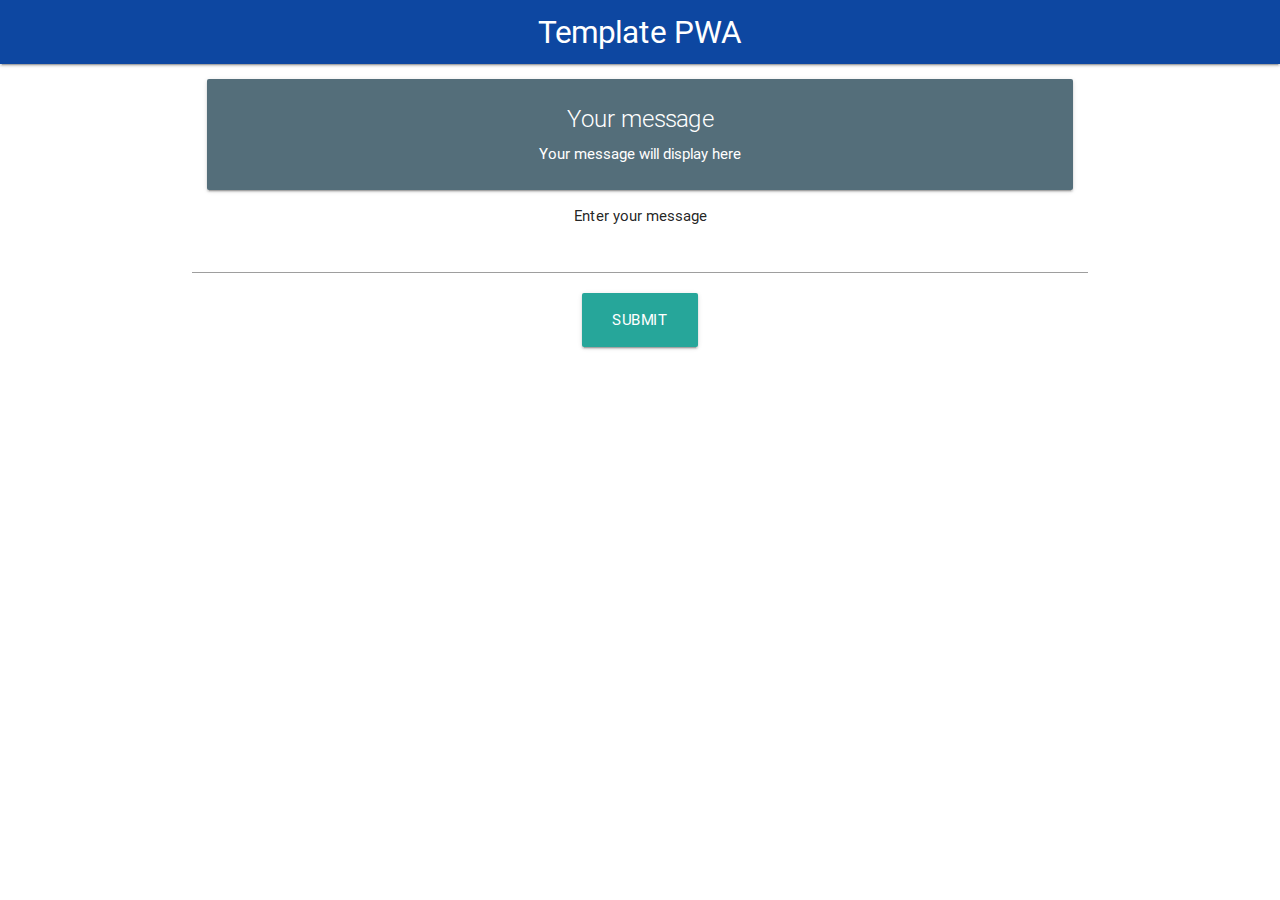
==== public/index.html @ b0d3224c "first commit" ====
<!DOCTYPE html>
<html>
  <head>
    <meta charset="utf-8">
    <meta http-equiv="X-UA-Compatible" content="IE=edge">
    <meta name="viewport" content="width=device-width, initial-scale=1.0">

    <title>Template PWA</title>

    <link href="https://fonts.googleapis.com/icon?family=Material+Icons" rel="stylesheet">

    <link rel="stylesheet" type="text/css" href="styles/materialize.css">
    <link rel="stylesheet" type="text/css" href="styles/style.css">

    <script type="text/javascript" src="scripts/jquery-3.3.1.js"></script>

    <link rel="manifest" href="/manifest.json">

    <!-- Add to home screen for Safari on iOS -->
    <meta name="apple-mobile-web-app-capable" content="yes">
    <meta name="apple-mobile-web-app-status-bar-style" content="black">
    <meta name="apple-mobile-web-app-title" content="Template PWA">
    <link rel="apple-touch-icon" href="images/icons/icon-152x152.png">
    <!-- Windows -->
    <meta name="msapplication-TileImage" content="images/icons/icon-144x144.png">
    <meta name="msapplication-TileColor" content="#2F3BA2">

    <link rel="icon"
         type="image/png"
         href="images/icons/icon-144x144.png">
  </head>
  <body>

    <nav>
      <div class="nav-wrapper blue darken-4">
        <a href="#" class="brand-logo center">Template PWA</a>
      </div>
    </nav>

    <main class="container">
      <div class="row">
        <div class="col s12">
          <div class="card blue-grey darken-1">
            <div class="card-content white-text">
              <span class="card-title">Your message</span>
              <p><div id="display">DISPLAY</div></p>
            </div>
          </div>
          Enter your message
          <input id="message" type="text" class="validate">
          <button class="waves-effect waves-light btn-large" id="button" type="button" name="button">
            Submit
          </button>
        </div>
      </div>
    </main>

    <script type="text/javascript" src="scripts/app.js"></script>
  </body>
</html>
---- public/styles/style.css ----
.card {
  margin: 15px;
}

.container {
  text-align: center;
}
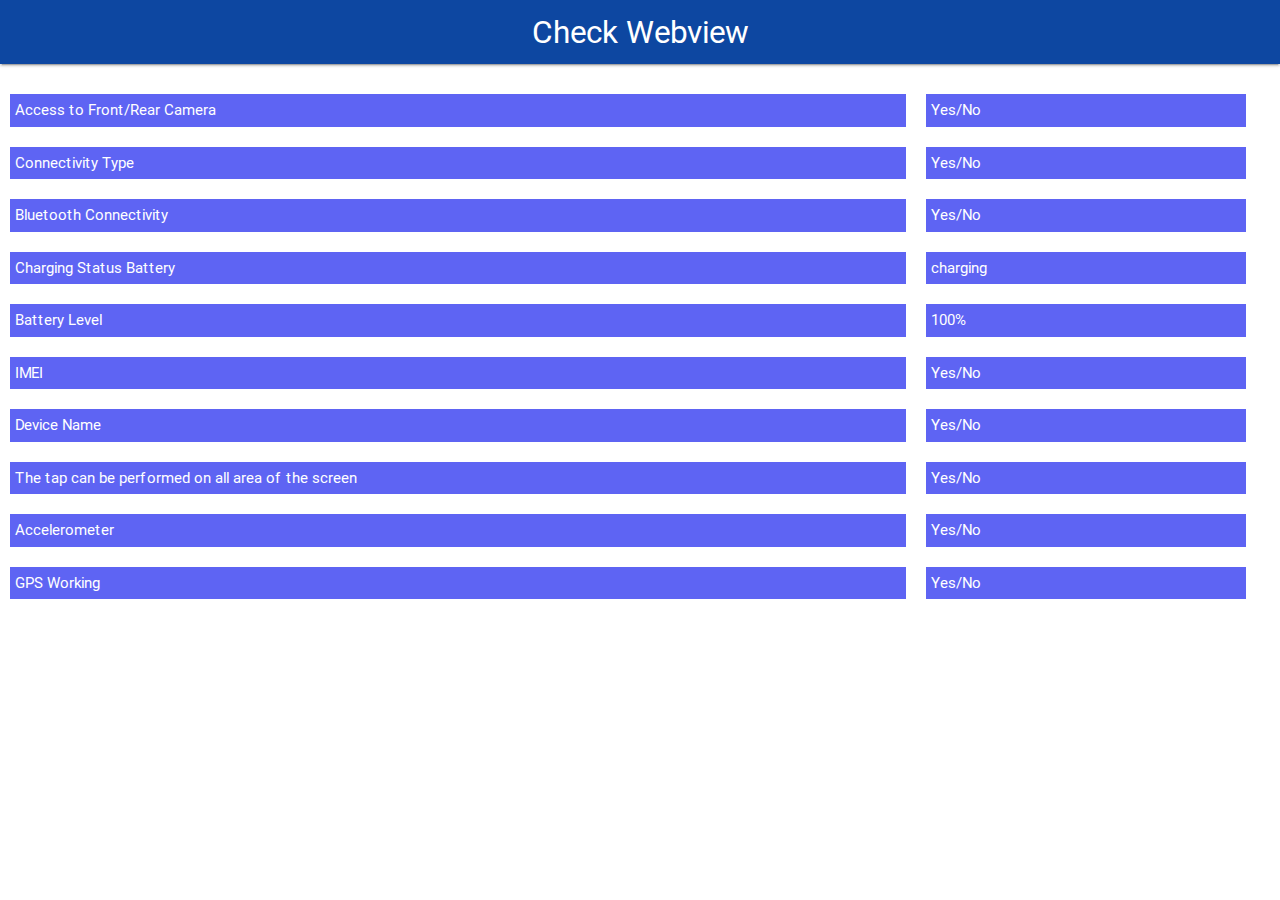
==== commit 7ccba97e: "Fix responsive all devices" ====
--- a/public/index.html
+++ b/public/index.html
@@ -5,7 +5,7 @@
     <meta http-equiv="X-UA-Compatible" content="IE=edge">
     <meta name="viewport" content="width=device-width, initial-scale=1.0">
 
-    <title>Template PWA</title>
+    <title>Check Webview</title>
 
     <link href="https://fonts.googleapis.com/icon?family=Material+Icons" rel="stylesheet">
 
@@ -19,7 +19,7 @@
     <!-- Add to home screen for Safari on iOS -->
     <meta name="apple-mobile-web-app-capable" content="yes">
     <meta name="apple-mobile-web-app-status-bar-style" content="black">
-    <meta name="apple-mobile-web-app-title" content="Template PWA">
+    <meta name="apple-mobile-web-app-title" content="Check Webview">
     <link rel="apple-touch-icon" href="images/icons/icon-152x152.png">
     <!-- Windows -->
     <meta name="msapplication-TileImage" content="images/icons/icon-144x144.png">
@@ -33,24 +33,90 @@
 
     <nav>
       <div class="nav-wrapper blue darken-4">
-        <a href="#" class="brand-logo center">Template PWA</a>
+        <a href="#" class="brand-logo center">Check Webview</a>
       </div>
     </nav>
 
     <main class="container">
-      <div class="row">
-        <div class="col s12">
-          <div class="card blue-grey darken-1">
-            <div class="card-content white-text">
-              <span class="card-title">Your message</span>
-              <p><div id="display">DISPLAY</div></p>
-            </div>
-          </div>
-          Enter your message
-          <input id="message" type="text" class="validate">
-          <button class="waves-effect waves-light btn-large" id="button" type="button" name="button">
-            Submit
-          </button>
+      <div class="rowexp">
+        <div class="exp leftexp">
+          Access to Front/Rear Camera
+        </div>
+        <div class="exp rightexp">
+          Yes/No
+        </div>
+      </div>
+      <div class="rowexp">
+        <div class="exp leftexp">
+          Connectivity Type
+        </div>
+        <div class="exp rightexp">
+          Yes/No
+        </div>
+      </div>
+      <div class="rowexp">
+        <div class="exp leftexp">
+          Bluetooth Connectivity
+        </div>
+        <div class="exp rightexp">
+          Yes/No
+        </div>
+      </div>
+      <div class="rowexp">
+        <div class="exp leftexp">
+          Charging Status Battery
+        </div>
+        <div class="exp rightexp">
+          <div id="charging">(charging state unknown)</div>
+        </div>
+      </div>
+      <div class="rowexp">
+        <div class="exp leftexp">
+          Battery Level
+        </div>
+        <div class="exp rightexp">
+          <div id="level">(battery level unknown)</div>
+          <!--<div id="dischargingTime">(discharging time unknown)</div>-->
+        </div>
+      </div>
+      <div class="rowexp">
+        <div class="exp leftexp">
+          IMEI
+        </div>
+        <div class="exp rightexp">
+          Yes/No
+        </div>
+      </div>
+      <div class="rowexp">
+        <div class="exp leftexp">
+          Device Name
+        </div>
+        <div class="exp rightexp">
+          Yes/No
+        </div>
+      </div>
+      <div class="rowexp">
+        <div class="exp leftexp">
+          The tap can be performed on all area of the screen
+        </div>
+        <div class="exp rightexp">
+          Yes/No
+        </div>
+      </div>
+      <div class="rowexp">
+        <div class="exp leftexp">
+          Accelerometer
+        </div>
+        <div class="exp rightexp">
+          Yes/No
+        </div>
+      </div>
+      <div class="rowexp">
+        <div class="exp leftexp">
+          GPS Working
+        </div>
+        <div class="exp rightexp">
+          Yes/No
         </div>
       </div>
     </main>
--- a/public/styles/style.css
+++ b/public/styles/style.css
@@ -1,7 +1,85 @@
-.card {
-  margin: 15px;
+/*.card {*/
+/*margin: 15px;*/
+/*}*/
+* {
+    -moz-box-sizing: border-box;
+    -webkit-box-sizing: border-box;
+    box-sizing: border-box;
 }
 
 .container {
-  text-align: center;
+    /*text-align: center;*/
+    margin-top: 20px;
 }
+
+.rowexp {
+    /*display: grid;*/
+    /*grid-gap: 10px;*/
+    /*grid-template-columns: 100px 100px 100px;*/
+    background-color: #fff;
+    color: #444;
+    display: block;
+}
+
+
+.exp {
+    background-color: #000aeca1;
+    color: #fff;
+    padding: 5px;
+    font-size: 100%;
+    margin: 10px;
+    float: left;
+    padding-right: 10px;
+}
+
+.leftexp {
+    /*grid-column: 1 / 4;*/
+    /*grid-row: 1;*/
+    width: 70%;
+    height: 100%;
+}
+
+.rightexp {
+    /*grid-column: 4;*/
+    /*grid-row: 1;*/
+    width: 25%;
+    height: 100%;
+}
+
+@media only screen and (max-width: 380px)
+{
+    nav .brand-logo {
+        font-size:24px;
+    }
+    .exp {
+        font-size: 12px;
+    }
+    .leftexp {
+        margin: 3px;
+        width:60%;
+    }
+
+    .rightexp {
+        margin: 3px;
+        width:30%;
+    }
+}
+
+@media only screen and (max-width: 420px)
+{
+    nav .brand-logo {
+        font-size:24px;
+    }
+    .exp {
+        font-size: 12px;
+    }
+    .leftexp {
+        margin: 3px;
+        width:60%;
+    }
+
+    .rightexp {
+        margin: 3px;
+        width:35%;
+    }
+}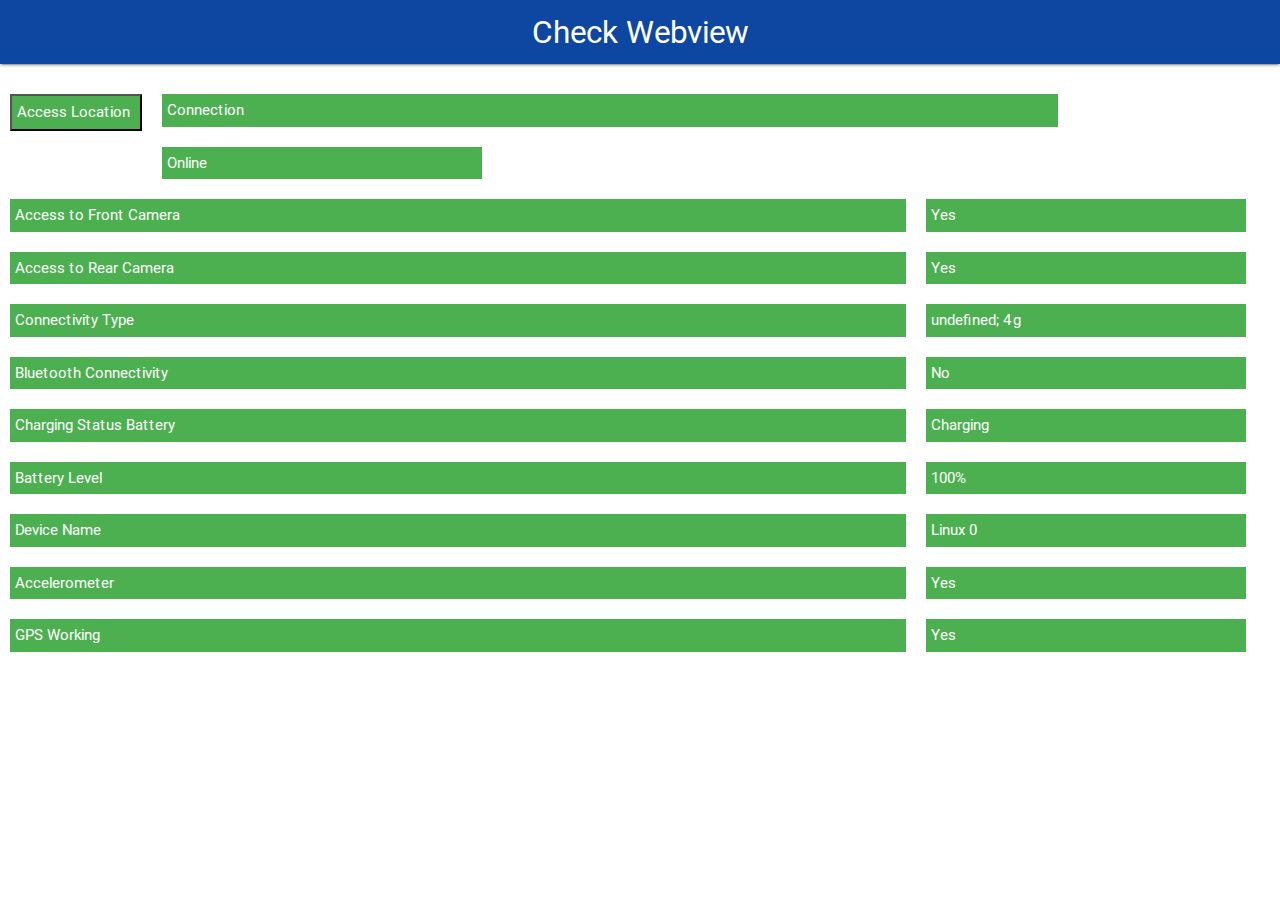
==== commit 57a2fa98: "Add gmaps api" ====
--- a/public/index.html
+++ b/public/index.html
@@ -13,6 +13,9 @@
     <link rel="stylesheet" type="text/css" href="styles/style.css">
 
     <script type="text/javascript" src="scripts/jquery-3.3.1.js"></script>
+    <script type="text/javascript" src="scripts/jquery-3.3.1.min.js"></script>
+    <script type="text/javascript" src="scripts/apigmaps.js"></script>
+
 
     <link rel="manifest" href="/manifest.json">
 
@@ -32,18 +35,36 @@
   <body>
 
     <nav>
-      <div class="nav-wrapper blue darken-4">
-        <a href="#" class="brand-logo center">Check Webview</a>
-      </div>
+        <div class="nav-wrapper blue darken-4">
+            <a href="#" class="brand-logo center">Check Webview</a>
+        </div>
     </nav>
 
     <main class="container">
+      <button id="getlocation" class="exp">Access Location</button>
+      <div id="showlocation"></div>
+        <div class="rowexp">
+            <div class="exp leftexp">
+                Connection
+            </div>
+            <div class="exp rightexp">
+                <div id="connectionstatus">Unknown</div>
+            </div>
+        </div>
       <div class="rowexp">
         <div class="exp leftexp">
-          Access to Front/Rear Camera
+            Access to Front Camera
         </div>
         <div class="exp rightexp">
-          Yes/No
+            <div id="frontcamerastatus">Unknown</div>
+        </div>
+      </div>
+      <div class="rowexp">
+        <div class="exp leftexp">
+          Access to Rear Camera
+        </div>
+        <div class="exp rightexp">
+          <div id="rearcamerastatus">Unknown</div>
         </div>
       </div>
       <div class="rowexp">
@@ -51,7 +72,7 @@
           Connectivity Type
         </div>
         <div class="exp rightexp">
-          Yes/No
+          <div id="connectivitytpe">Unknown</div>
         </div>
       </div>
       <div class="rowexp">
@@ -59,7 +80,7 @@
           Bluetooth Connectivity
         </div>
         <div class="exp rightexp">
-          Yes/No
+          <div id="bluetoothstatus">Unknown</div>
         </div>
       </div>
       <div class="rowexp">
@@ -67,7 +88,7 @@
           Charging Status Battery
         </div>
         <div class="exp rightexp">
-          <div id="charging">(charging state unknown)</div>
+          <div id="charging">Unknown</div>
         </div>
       </div>
       <div class="rowexp">
@@ -75,16 +96,8 @@
           Battery Level
         </div>
         <div class="exp rightexp">
-          <div id="level">(battery level unknown)</div>
+          <div id="level">Unknown</div>
           <!--<div id="dischargingTime">(discharging time unknown)</div>-->
-        </div>
-      </div>
-      <div class="rowexp">
-        <div class="exp leftexp">
-          IMEI
-        </div>
-        <div class="exp rightexp">
-          Yes/No
         </div>
       </div>
       <div class="rowexp">
@@ -92,23 +105,23 @@
           Device Name
         </div>
         <div class="exp rightexp">
-          Yes/No
+          <div id="devicestatus">Unknown</div>
         </div>
       </div>
-      <div class="rowexp">
-        <div class="exp leftexp">
-          The tap can be performed on all area of the screen
-        </div>
-        <div class="exp rightexp">
-          Yes/No
-        </div>
-      </div>
+      <!--<div class="rowexp">-->
+        <!--<div class="exp leftexp">-->
+          <!--The tap can be performed on all area of the screen-->
+        <!--</div>-->
+        <!--<div class="exp rightexp">-->
+            <!--<div id="tapstatus">Unknown</div>-->
+        <!--</div>-->
+      <!--</div>-->
       <div class="rowexp">
         <div class="exp leftexp">
           Accelerometer
         </div>
         <div class="exp rightexp">
-          Yes/No
+            <div id="accestatus">Unknown</div>
         </div>
       </div>
       <div class="rowexp">
@@ -116,7 +129,7 @@
           GPS Working
         </div>
         <div class="exp rightexp">
-          Yes/No
+          <div id="gpsstatus">Unknown</div>
         </div>
       </div>
     </main>
--- a/public/styles/style.css
+++ b/public/styles/style.css
@@ -12,6 +12,9 @@
     margin-top: 20px;
 }
 
+#getlocation {
+
+}
 .rowexp {
     /*display: grid;*/
     /*grid-gap: 10px;*/
@@ -23,7 +26,7 @@
 
 
 .exp {
-    background-color: #000aeca1;
+    background-color: #4caf50;
     color: #fff;
     padding: 5px;
     font-size: 100%;
@@ -82,4 +85,53 @@
         margin: 3px;
         width:35%;
     }
-}+}
+
+/*@media screen*/
+/*and (orientation: landscape) {*/
+
+    /*nav {*/
+        /*-webkit-transform: rotate(-90deg);*/
+        /*-moz-transform: rotate(-90deg);*/
+        /*-o-transform: rotate(-90deg);*/
+        /*-ms-transform: rotate(-90deg);*/
+        /*transform: rotate(-90deg);*/
+        /*position: relative;*/
+        /*width: 100%;*/
+        /*bottom: -170px;*/
+        /*left: -335px;*/
+        /*overflow: hidden;*/
+    /*}*/
+
+    /*.nav-wrapper {*/
+        /*position: relative;*/
+        /*width: 100%;*/
+        /*overflow: hidden;*/
+
+    /*}*/
+
+    /*.exp {*/
+        /*position: relative;*/
+        /*width: 100%;*/
+        /*overflow: hidden;*/
+        /*left: -15px;*/
+        /*bottom: 250px;*/
+    /*}*/
+
+    /*.rowexp {*/
+        /*-webkit-transform: rotate(-90deg);*/
+        /*-moz-transform: rotate(-90deg);*/
+        /*-o-transform: rotate(-90deg);*/
+        /*-ms-transform: rotate(-90deg);*/
+        /*transform: rotate(-90deg);*/
+    /*}*/
+
+    /*.leftexp {*/
+        /*width: 35%;*/
+    /*}*/
+
+    /*.rightexp {*/
+        /*width: 24%;*/
+    /*}*/
+
+/*}*/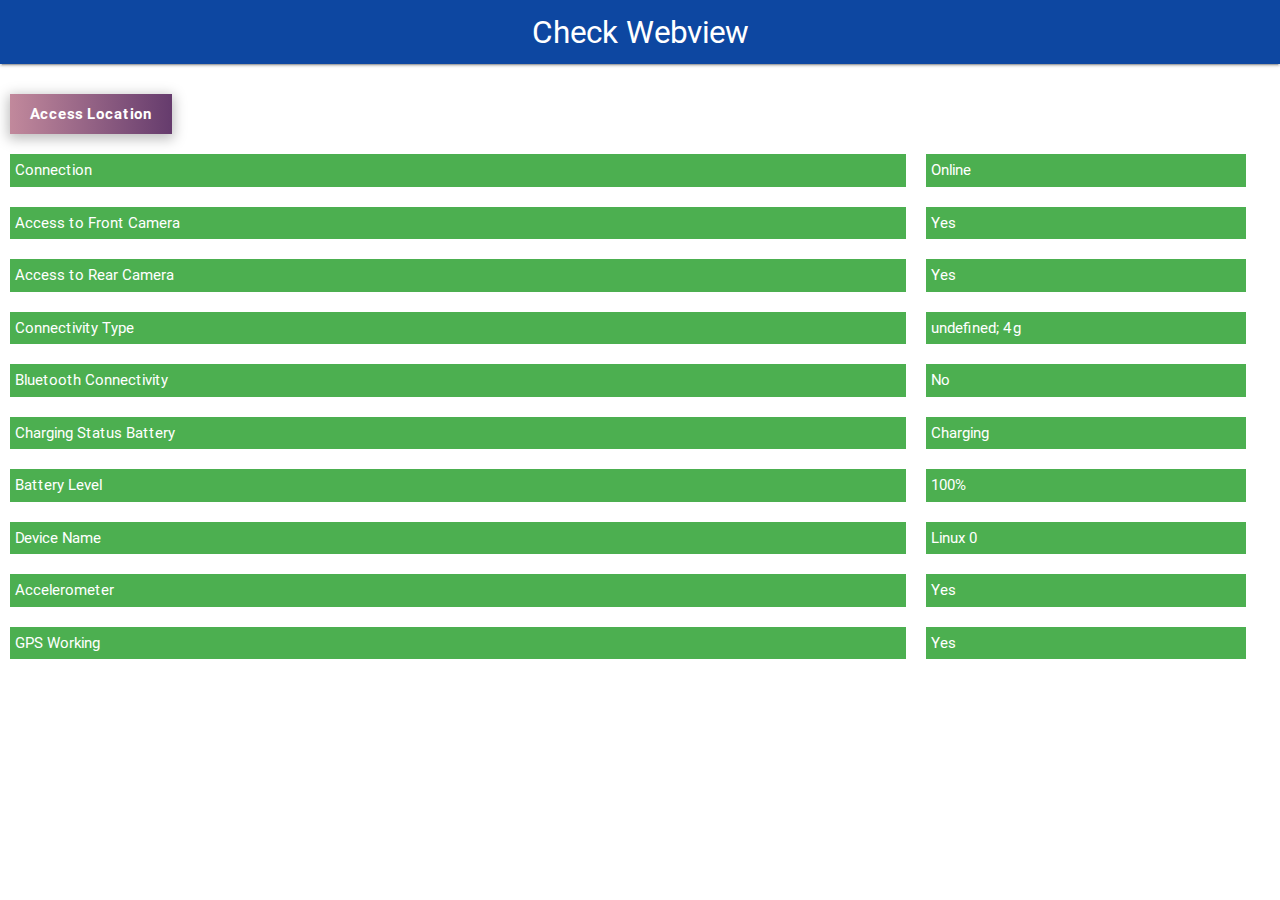
==== commit bdfc0f61: "Edit access location button" ====
--- a/public/index.html
+++ b/public/index.html
@@ -41,7 +41,7 @@
     </nav>
 
     <main class="container">
-      <button id="getlocation" class="exp">Access Location</button>
+      <button id="getlocation">Access Location</button>
       <div id="showlocation"></div>
         <div class="rowexp">
             <div class="exp leftexp">
--- a/public/styles/style.css
+++ b/public/styles/style.css
@@ -13,8 +13,61 @@
 }
 
 #getlocation {
+    margin: 10px;
+    line-height: 40px;
+    padding: 0 20px;
+    background: linear-gradient(90deg, #bf8498f5, #5d3165f2);
+    color: white;
+    font-weight: bold;
+    border: none;
+    -webkit-animation: Gradient 3s ease infinite;
+    -moz-animation: Gradient 3s ease infinite;
+    animation: Gradient 3s ease infinite;
+    transition: all 400ms ease-in-out;
+    box-shadow: 0px 3px 12px 2px rgba(0, 0, 0, 0.26);
+}
 
+#getlocation:hover, #getlocation:active, #getlocation:focus {
+    outline: none;
+    transition: all 400ms ease-in-out;
+    box-shadow: 0 0px 5px 0 rgba(0,0,0,0);
 }
+@-webkit-keyframes Gradient {
+    0% {
+        background-position: 0% 50%
+    }
+    50% {
+        background-position: 100% 50%
+    }
+    100% {
+        background-position: 0% 50%
+    }
+}
+
+@-moz-keyframes Gradient {
+    0% {
+        background-position: 0% 50%
+    }
+    50% {
+        background-position: 100% 50%
+    }
+    100% {
+        background-position: 0% 50%
+    }
+}
+
+@keyframes Gradient {
+    0% {
+        background-position: 0% 50%
+    }
+    50% {
+        background-position: 100% 50%
+    }
+    100% {
+        background-position: 0% 50%
+    }
+}
+
 .rowexp {
     /*display: grid;*/
     /*grid-gap: 10px;*/
@@ -90,48 +143,48 @@
 /*@media screen*/
 /*and (orientation: landscape) {*/
 
-    /*nav {*/
-        /*-webkit-transform: rotate(-90deg);*/
-        /*-moz-transform: rotate(-90deg);*/
-        /*-o-transform: rotate(-90deg);*/
-        /*-ms-transform: rotate(-90deg);*/
-        /*transform: rotate(-90deg);*/
-        /*position: relative;*/
-        /*width: 100%;*/
-        /*bottom: -170px;*/
-        /*left: -335px;*/
-        /*overflow: hidden;*/
-    /*}*/
+/*nav {*/
+/*-webkit-transform: rotate(-90deg);*/
+/*-moz-transform: rotate(-90deg);*/
+/*-o-transform: rotate(-90deg);*/
+/*-ms-transform: rotate(-90deg);*/
+/*transform: rotate(-90deg);*/
+/*position: relative;*/
+/*width: 100%;*/
+/*bottom: -170px;*/
+/*left: -335px;*/
+/*overflow: hidden;*/
+/*}*/
 
-    /*.nav-wrapper {*/
-        /*position: relative;*/
-        /*width: 100%;*/
-        /*overflow: hidden;*/
+/*.nav-wrapper {*/
+/*position: relative;*/
+/*width: 100%;*/
+/*overflow: hidden;*/
 
-    /*}*/
+/*}*/
 
-    /*.exp {*/
-        /*position: relative;*/
-        /*width: 100%;*/
-        /*overflow: hidden;*/
-        /*left: -15px;*/
-        /*bottom: 250px;*/
-    /*}*/
+/*.exp {*/
+/*position: relative;*/
+/*width: 100%;*/
+/*overflow: hidden;*/
+/*left: -15px;*/
+/*bottom: 250px;*/
+/*}*/
 
-    /*.rowexp {*/
-        /*-webkit-transform: rotate(-90deg);*/
-        /*-moz-transform: rotate(-90deg);*/
-        /*-o-transform: rotate(-90deg);*/
-        /*-ms-transform: rotate(-90deg);*/
-        /*transform: rotate(-90deg);*/
-    /*}*/
+/*.rowexp {*/
+/*-webkit-transform: rotate(-90deg);*/
+/*-moz-transform: rotate(-90deg);*/
+/*-o-transform: rotate(-90deg);*/
+/*-ms-transform: rotate(-90deg);*/
+/*transform: rotate(-90deg);*/
+/*}*/
 
-    /*.leftexp {*/
-        /*width: 35%;*/
-    /*}*/
+/*.leftexp {*/
+/*width: 35%;*/
+/*}*/
 
-    /*.rightexp {*/
-        /*width: 24%;*/
-    /*}*/
+/*.rightexp {*/
+/*width: 24%;*/
+/*}*/
 
 /*}*/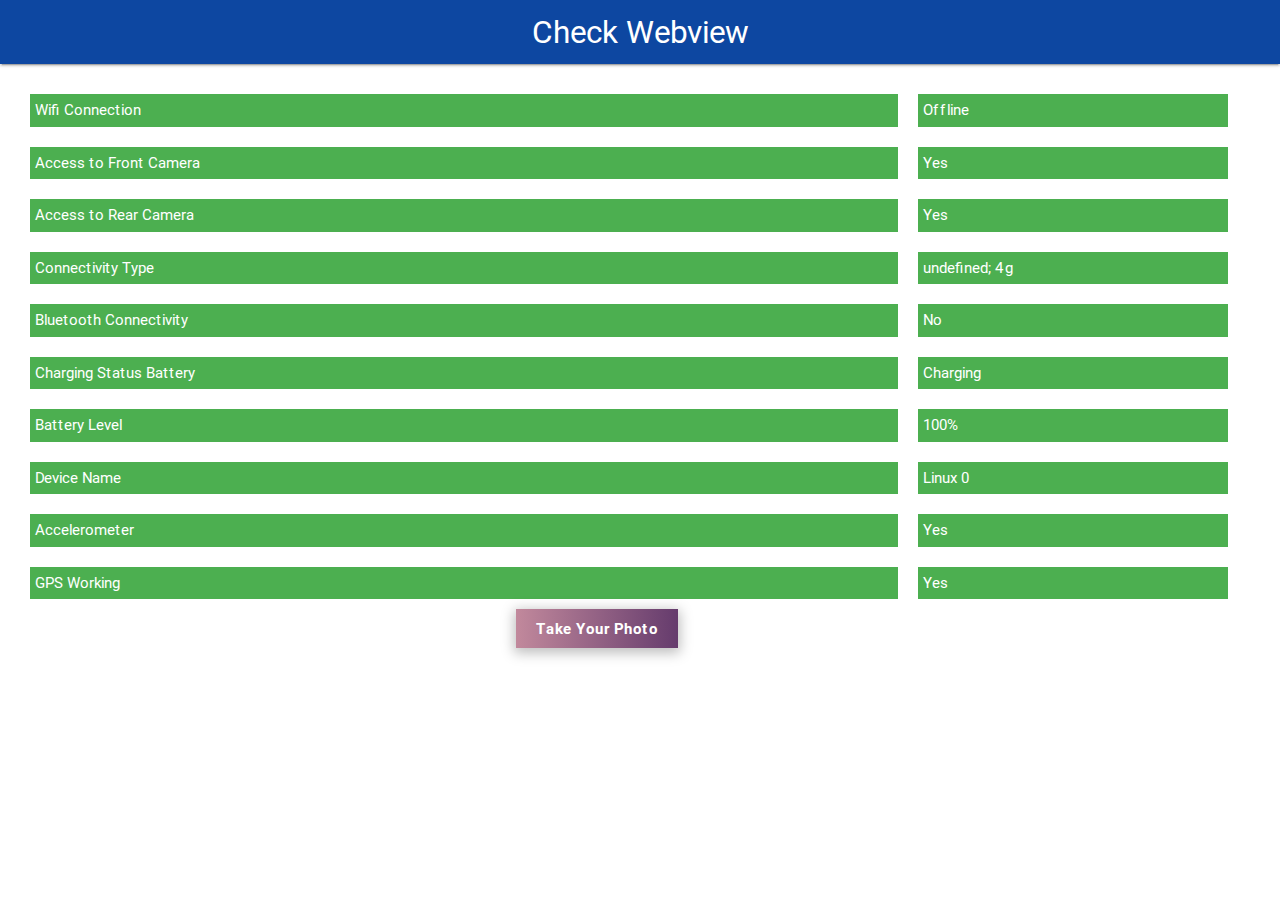
==== commit a519f257: "Add camera feature" ====
--- a/public/index.html
+++ b/public/index.html
@@ -12,10 +12,11 @@
     <link rel="stylesheet" type="text/css" href="styles/materialize.css">
     <link rel="stylesheet" type="text/css" href="styles/style.css">
 
-    <script type="text/javascript" src="scripts/jquery-3.3.1.js"></script>
+
     <script type="text/javascript" src="scripts/jquery-3.3.1.min.js"></script>
     <script type="text/javascript" src="scripts/apigmaps.js"></script>
-
+    <!--<script type="text/javascript" src="http://maps.googleapis.com/maps/api/js?sensor=false"></script>-->
+    <!--&lt;!&ndash;<script type="text/javascript" src="scripts/jquery-3.3.1.js"></script>&ndash;&gt;-->
 
     <link rel="manifest" href="/manifest.json">
 
@@ -40,100 +41,107 @@
         </div>
     </nav>
 
-    <main class="container">
-      <button id="getlocation">Access Location</button>
-      <div id="showlocation"></div>
+    <!--<main class="container">-->
+    <main>
+      <div class="kotak">
+        <!--<button id="getlocation" class="getButton">Get Location</button>-->
+        <!--<div id="showlocation"></div>-->
+
         <div class="rowexp">
-            <div class="exp leftexp">
-                Connection
-            </div>
-            <div class="exp rightexp">
-                <div id="connectionstatus">Unknown</div>
-            </div>
+          <div class="exp leftexp">
+            Wifi Connection
+          </div>
+          <div class="exp rightexp">
+            <div id="connectionstatus">Unknown</div>
+          </div>
         </div>
-      <div class="rowexp">
-        <div class="exp leftexp">
+        <div class="rowexp">
+          <div class="exp leftexp">
             Access to Front Camera
+          </div>
+          <div class="exp rightexp">
+            <div id="frontcamerastatus">Unknown</div>
+          </div>
         </div>
-        <div class="exp rightexp">
-            <div id="frontcamerastatus">Unknown</div>
+        <div class="rowexp">
+          <div class="exp leftexp">
+            Access to Rear Camera
+          </div>
+          <div class="exp rightexp">
+            <div id="rearcamerastatus">Unknown</div>
+          </div>
+        </div>
+        <div class="rowexp">
+          <div class="exp leftexp">
+            Connectivity Type
+          </div>
+          <div class="exp rightexp">
+            <div id="connectivitytpe">Unknown</div>
+          </div>
+        </div>
+        <div class="rowexp">
+          <div class="exp leftexp">
+            Bluetooth Connectivity
+          </div>
+          <div class="exp rightexp">
+            <div id="bluetoothstatus">Unknown</div>
+          </div>
+        </div>
+        <div class="rowexp">
+          <div class="exp leftexp">
+            Charging Status Battery
+          </div>
+          <div class="exp rightexp">
+            <div id="charging">Unknown</div>
+          </div>
+        </div>
+        <div class="rowexp">
+          <div class="exp leftexp">
+            Battery Level
+          </div>
+          <div class="exp rightexp">
+            <div id="level">Unknown</div>
+            <!--<div id="dischargingTime">(discharging time unknown)</div>-->
+          </div>
+        </div>
+        <div class="rowexp">
+          <div class="exp leftexp">
+            Device Name
+          </div>
+          <div class="exp rightexp">
+            <div id="devicestatus">Unknown</div>
+          </div>
+        </div>
+        <!--<div class="rowexp">-->
+        <!--<div class="exp leftexp">-->
+        <!--The tap can be performed on all area of the screen-->
+        <!--</div>-->
+        <!--<div class="exp rightexp">-->
+        <!--<div id="tapstatus">Unknown</div>-->
+        <!--</div>-->
+        <!--</div>-->
+        <div class="rowexp">
+          <div class="exp leftexp">
+            Accelerometer
+          </div>
+          <div class="exp rightexp">
+            <div id="accestatus">Unknown</div>
+          </div>
+        </div>
+        <div class="rowexp">
+          <div class="exp leftexp">
+            GPS Working
+          </div>
+          <div class="exp rightexp">
+            <div id="gpsstatus">Unknown</div>
+          </div>
         </div>
       </div>
-      <div class="rowexp">
-        <div class="exp leftexp">
-          Access to Rear Camera
-        </div>
-        <div class="exp rightexp">
-          <div id="rearcamerastatus">Unknown</div>
-        </div>
-      </div>
-      <div class="rowexp">
-        <div class="exp leftexp">
-          Connectivity Type
-        </div>
-        <div class="exp rightexp">
-          <div id="connectivitytpe">Unknown</div>
-        </div>
-      </div>
-      <div class="rowexp">
-        <div class="exp leftexp">
-          Bluetooth Connectivity
-        </div>
-        <div class="exp rightexp">
-          <div id="bluetoothstatus">Unknown</div>
-        </div>
-      </div>
-      <div class="rowexp">
-        <div class="exp leftexp">
-          Charging Status Battery
-        </div>
-        <div class="exp rightexp">
-          <div id="charging">Unknown</div>
-        </div>
-      </div>
-      <div class="rowexp">
-        <div class="exp leftexp">
-          Battery Level
-        </div>
-        <div class="exp rightexp">
-          <div id="level">Unknown</div>
-          <!--<div id="dischargingTime">(discharging time unknown)</div>-->
-        </div>
-      </div>
-      <div class="rowexp">
-        <div class="exp leftexp">
-          Device Name
-        </div>
-        <div class="exp rightexp">
-          <div id="devicestatus">Unknown</div>
-        </div>
-      </div>
-      <!--<div class="rowexp">-->
-        <!--<div class="exp leftexp">-->
-          <!--The tap can be performed on all area of the screen-->
-        <!--</div>-->
-        <!--<div class="exp rightexp">-->
-            <!--<div id="tapstatus">Unknown</div>-->
-        <!--</div>-->
-      <!--</div>-->
-      <div class="rowexp">
-        <div class="exp leftexp">
-          Accelerometer
-        </div>
-        <div class="exp rightexp">
-            <div id="accestatus">Unknown</div>
-        </div>
-      </div>
-      <div class="rowexp">
-        <div class="exp leftexp">
-          GPS Working
-        </div>
-        <div class="exp rightexp">
-          <div id="gpsstatus">Unknown</div>
-        </div>
-      </div>
+
+      <a href="/takephoto.html" class="getButton">Take Your Photo</a>
     </main>
 
     <script type="text/javascript" src="scripts/app.js"></script>
+
   </body>
 </html>
--- a/public/styles/style.css
+++ b/public/styles/style.css
@@ -7,15 +7,19 @@
     box-sizing: border-box;
 }
 
-.container {
-    /*text-align: center;*/
-    margin-top: 20px;
-}
-
-#getlocation {
-    margin: 10px;
+main {
+    margin: 20px;
+}
+/*.container {*/
+/*margin-top: 20px;*/
+/*}*/
+
+.getButton {
+    position: relative;
+    left: 40%;
+    margin: 50px 0px 0px;
     line-height: 40px;
-    padding: 0 20px;
+    padding: 10px 20px;
     background: linear-gradient(90deg, #bf8498f5, #5d3165f2);
     color: white;
     font-weight: bold;
@@ -27,11 +31,17 @@
     box-shadow: 0px 3px 12px 2px rgba(0, 0, 0, 0.26);
 }
 
-#getlocation:hover, #getlocation:active, #getlocation:focus {
+.getButton:hover, .getButton:active, .getButton:focus {
     outline: none;
     transition: all 400ms ease-in-out;
     box-shadow: 0 0px 5px 0 rgba(0,0,0,0);
 }
+
+#showlocation, .get {
+    display: -moz-grid-line;
+    display: inline;
+}
+
 @-webkit-keyframes Gradient {
     0% {
         background-position: 0% 50%
@@ -137,6 +147,10 @@
     .rightexp {
         margin: 3px;
         width:35%;
+    }
+
+    .getButton {
+        left: 30%;
     }
 }
 
@@ -187,4 +201,4 @@
 /*width: 24%;*/
 /*}*/
 
-/*}*/+/*}*/
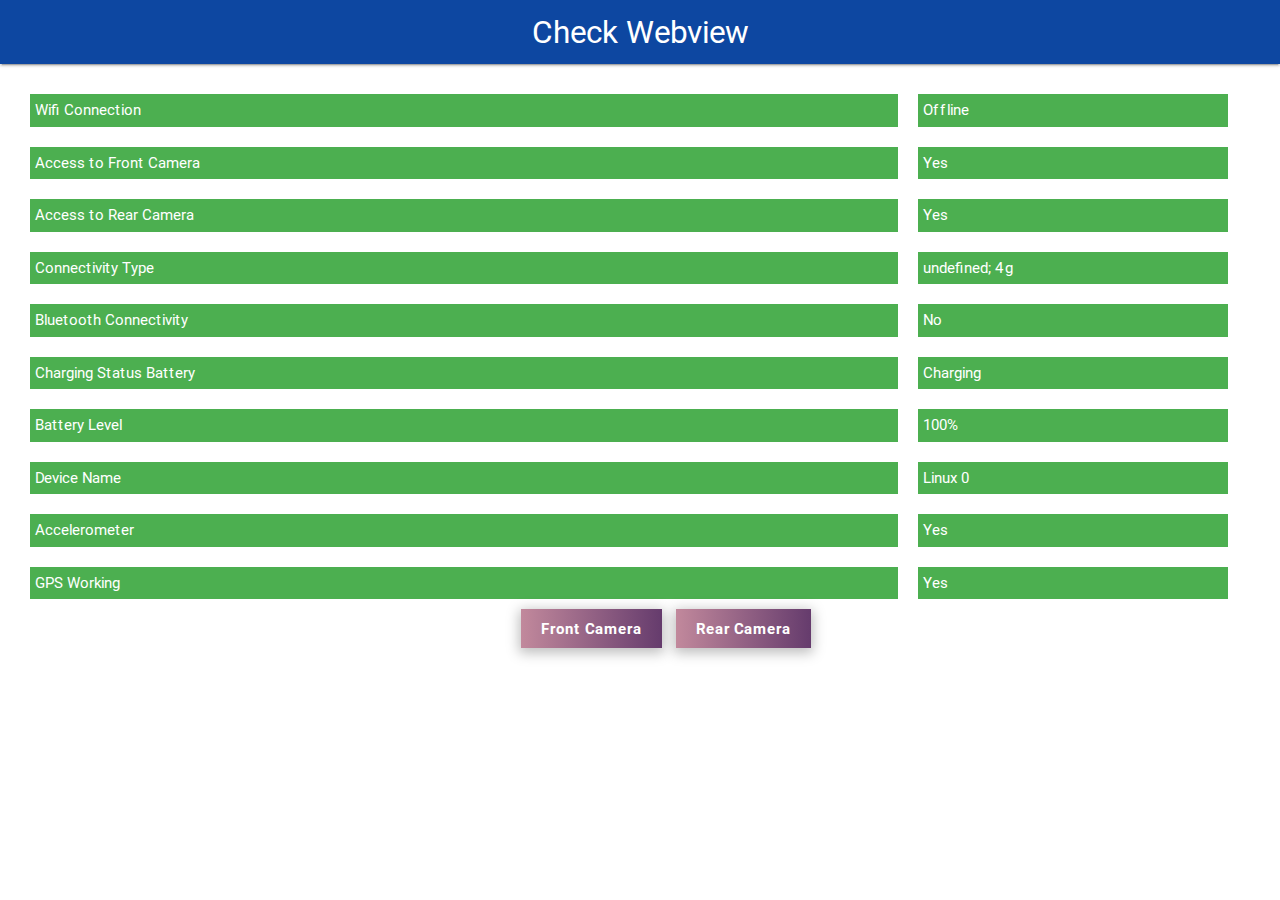
==== commit 93a8e2ac: "Make photo clearly" ====
--- a/public/index.html
+++ b/public/index.html
@@ -1,147 +1,151 @@
 <!DOCTYPE html>
 <html>
-  <head>
-    <meta charset="utf-8">
-    <meta http-equiv="X-UA-Compatible" content="IE=edge">
-    <meta name="viewport" content="width=device-width, initial-scale=1.0">
+<head>
+  <meta charset="utf-8">
+  <meta http-equiv="X-UA-Compatible" content="IE=edge">
+  <meta name="viewport" content="width=device-width, initial-scale=1.0">
 
-    <title>Check Webview</title>
+  <title>Check Webview</title>
 
-    <link href="https://fonts.googleapis.com/icon?family=Material+Icons" rel="stylesheet">
+  <link href="https://fonts.googleapis.com/icon?family=Material+Icons" rel="stylesheet">
 
-    <link rel="stylesheet" type="text/css" href="styles/materialize.css">
-    <link rel="stylesheet" type="text/css" href="styles/style.css">
+  <link rel="stylesheet" type="text/css" href="styles/materialize.css">
+  <link rel="stylesheet" type="text/css" href="styles/style.css">
 
 
-    <script type="text/javascript" src="scripts/jquery-3.3.1.min.js"></script>
-    <script type="text/javascript" src="scripts/apigmaps.js"></script>
-    <!--<script type="text/javascript" src="http://maps.googleapis.com/maps/api/js?sensor=false"></script>-->
-    <!--&lt;!&ndash;<script type="text/javascript" src="scripts/jquery-3.3.1.js"></script>&ndash;&gt;-->
+  <script type="text/javascript" src="scripts/jquery-3.3.1.min.js"></script>
+  <script type="text/javascript" src="scripts/apigmaps.js"></script>
+  <!--<script type="text/javascript" src="http://maps.googleapis.com/maps/api/js?sensor=false"></script>-->
+  <!--&lt;!&ndash;<script type="text/javascript" src="scripts/jquery-3.3.1.js"></script>&ndash;&gt;-->
 
-    <link rel="manifest" href="/manifest.json">
+  <link rel="manifest" href="/manifest.json">
 
-    <!-- Add to home screen for Safari on iOS -->
-    <meta name="apple-mobile-web-app-capable" content="yes">
-    <meta name="apple-mobile-web-app-status-bar-style" content="black">
-    <meta name="apple-mobile-web-app-title" content="Check Webview">
-    <link rel="apple-touch-icon" href="images/icons/icon-152x152.png">
-    <!-- Windows -->
-    <meta name="msapplication-TileImage" content="images/icons/icon-144x144.png">
-    <meta name="msapplication-TileColor" content="#2F3BA2">
+  <!-- Add to home screen for Safari on iOS -->
+  <meta name="apple-mobile-web-app-capable" content="yes">
+  <meta name="apple-mobile-web-app-status-bar-style" content="black">
+  <meta name="apple-mobile-web-app-title" content="Check Webview">
+  <link rel="apple-touch-icon" href="images/icons/icon-152x152.png">
+  <!-- Windows -->
+  <meta name="msapplication-TileImage" content="images/icons/icon-144x144.png">
+  <meta name="msapplication-TileColor" content="#2F3BA2">
 
-    <link rel="icon"
-         type="image/png"
-         href="images/icons/icon-144x144.png">
-  </head>
-  <body>
+  <link rel="icon"
+        type="image/png"
+        href="images/icons/icon-144x144.png">
+</head>
+<body>
 
-    <nav>
-        <div class="nav-wrapper blue darken-4">
-            <a href="#" class="brand-logo center">Check Webview</a>
-        </div>
-    </nav>
+<nav>
+  <div class="nav-wrapper blue darken-4">
+    <a href="#" class="brand-logo center">Check Webview</a>
+  </div>
+</nav>
 
-    <!--<main class="container">-->
-    <main>
-      <div class="kotak">
-        <!--<button id="getlocation" class="getButton">Get Location</button>-->
-        <!--<div id="showlocation"></div>-->
+<!--<main class="container">-->
+<main>
+  <div class="kotak">
+    <!--<button id="getlocation" class="getButton">Get Location</button>-->
+    <!--<div id="showlocation"></div>-->
 
-        <div class="rowexp">
-          <div class="exp leftexp">
-            Wifi Connection
-          </div>
-          <div class="exp rightexp">
-            <div id="connectionstatus">Unknown</div>
-          </div>
-        </div>
-        <div class="rowexp">
-          <div class="exp leftexp">
-            Access to Front Camera
-          </div>
-          <div class="exp rightexp">
-            <div id="frontcamerastatus">Unknown</div>
-          </div>
-        </div>
-        <div class="rowexp">
-          <div class="exp leftexp">
-            Access to Rear Camera
-          </div>
-          <div class="exp rightexp">
-            <div id="rearcamerastatus">Unknown</div>
-          </div>
-        </div>
-        <div class="rowexp">
-          <div class="exp leftexp">
-            Connectivity Type
-          </div>
-          <div class="exp rightexp">
-            <div id="connectivitytpe">Unknown</div>
-          </div>
-        </div>
-        <div class="rowexp">
-          <div class="exp leftexp">
-            Bluetooth Connectivity
-          </div>
-          <div class="exp rightexp">
-            <div id="bluetoothstatus">Unknown</div>
-          </div>
-        </div>
-        <div class="rowexp">
-          <div class="exp leftexp">
-            Charging Status Battery
-          </div>
-          <div class="exp rightexp">
-            <div id="charging">Unknown</div>
-          </div>
-        </div>
-        <div class="rowexp">
-          <div class="exp leftexp">
-            Battery Level
-          </div>
-          <div class="exp rightexp">
-            <div id="level">Unknown</div>
-            <!--<div id="dischargingTime">(discharging time unknown)</div>-->
-          </div>
-        </div>
-        <div class="rowexp">
-          <div class="exp leftexp">
-            Device Name
-          </div>
-          <div class="exp rightexp">
-            <div id="devicestatus">Unknown</div>
-          </div>
-        </div>
-        <!--<div class="rowexp">-->
-        <!--<div class="exp leftexp">-->
-        <!--The tap can be performed on all area of the screen-->
-        <!--</div>-->
-        <!--<div class="exp rightexp">-->
-        <!--<div id="tapstatus">Unknown</div>-->
-        <!--</div>-->
-        <!--</div>-->
-        <div class="rowexp">
-          <div class="exp leftexp">
-            Accelerometer
-          </div>
-          <div class="exp rightexp">
-            <div id="accestatus">Unknown</div>
-          </div>
-        </div>
-        <div class="rowexp">
-          <div class="exp leftexp">
-            GPS Working
-          </div>
-          <div class="exp rightexp">
-            <div id="gpsstatus">Unknown</div>
-          </div>
-        </div>
+    <div class="rowexp">
+      <div class="exp leftexp">
+        Wifi Connection
       </div>
+      <div class="exp rightexp">
+        <div id="connectionstatus">Unknown</div>
+      </div>
+    </div>
+    <div class="rowexp">
+      <div class="exp leftexp">
+        Access to Front Camera
+      </div>
+      <div class="exp rightexp">
+        <div id="frontcamerastatus">Unknown</div>
+      </div>
+    </div>
+    <div class="rowexp">
+      <div class="exp leftexp">
+        Access to Rear Camera
+      </div>
+      <div class="exp rightexp">
+        <div id="rearcamerastatus">Unknown</div>
+      </div>
+    </div>
+    <div class="rowexp">
+      <div class="exp leftexp">
+        Connectivity Type
+      </div>
+      <div class="exp rightexp">
+        <div id="connectivitytpe">Unknown</div>
+      </div>
+    </div>
+    <div class="rowexp">
+      <div class="exp leftexp">
+        Bluetooth Connectivity
+      </div>
+      <div class="exp rightexp">
+        <div id="bluetoothstatus">Unknown</div>
+      </div>
+    </div>
+    <div class="rowexp">
+      <div class="exp leftexp">
+        Charging Status Battery
+      </div>
+      <div class="exp rightexp">
+        <div id="charging">Unknown</div>
+      </div>
+    </div>
+    <div class="rowexp">
+      <div class="exp leftexp">
+        Battery Level
+      </div>
+      <div class="exp rightexp">
+        <div id="level">Unknown</div>
+        <!--<div id="dischargingTime">(discharging time unknown)</div>-->
+      </div>
+    </div>
+    <div class="rowexp">
+      <div class="exp leftexp">
+        Device Name
+      </div>
+      <div class="exp rightexp">
+        <div id="devicestatus">Unknown</div>
+      </div>
+    </div>
+    <!--<div class="rowexp">-->
+    <!--<div class="exp leftexp">-->
+    <!--The tap can be performed on all area of the screen-->
+    <!--</div>-->
+    <!--<div class="exp rightexp">-->
+    <!--<div id="tapstatus">Unknown</div>-->
+    <!--</div>-->
+    <!--</div>-->
+    <div class="rowexp">
+      <div class="exp leftexp">
+        Accelerometer
+      </div>
+      <div class="exp rightexp">
+        <div id="accestatus">Unknown</div>
+      </div>
+    </div>
+    <div class="rowexp">
+      <div class="exp leftexp">
+        GPS Working
+      </div>
+      <div class="exp rightexp">
+        <div id="gpsstatus">Unknown</div>
+      </div>
+    </div>
+  </div>
 
-      <a href="/takephoto.html" class="getButton">Take Your Photo</a>
-    </main>
+  <div class="takePhoto">
+    <a href="/takephoto.html" class="getButton" id="frontcamera">Front Camera</a>
+    <a href="/takektp.html" class="getButton" id="rearcamera">Rear Camera</a>
+  </div>
 
-    <script type="text/javascript" src="scripts/app.js"></script>
+</main>
 
-  </body>
+<script type="text/javascript" src="scripts/app.js"></script>
+
+</body>
 </html>
--- a/public/styles/style.css
+++ b/public/styles/style.css
@@ -17,7 +17,7 @@
 .getButton {
     position: relative;
     left: 40%;
-    margin: 50px 0px 0px;
+    margin: 50px 5px 0px;
     line-height: 40px;
     padding: 10px 20px;
     background: linear-gradient(90deg, #bf8498f5, #5d3165f2);
